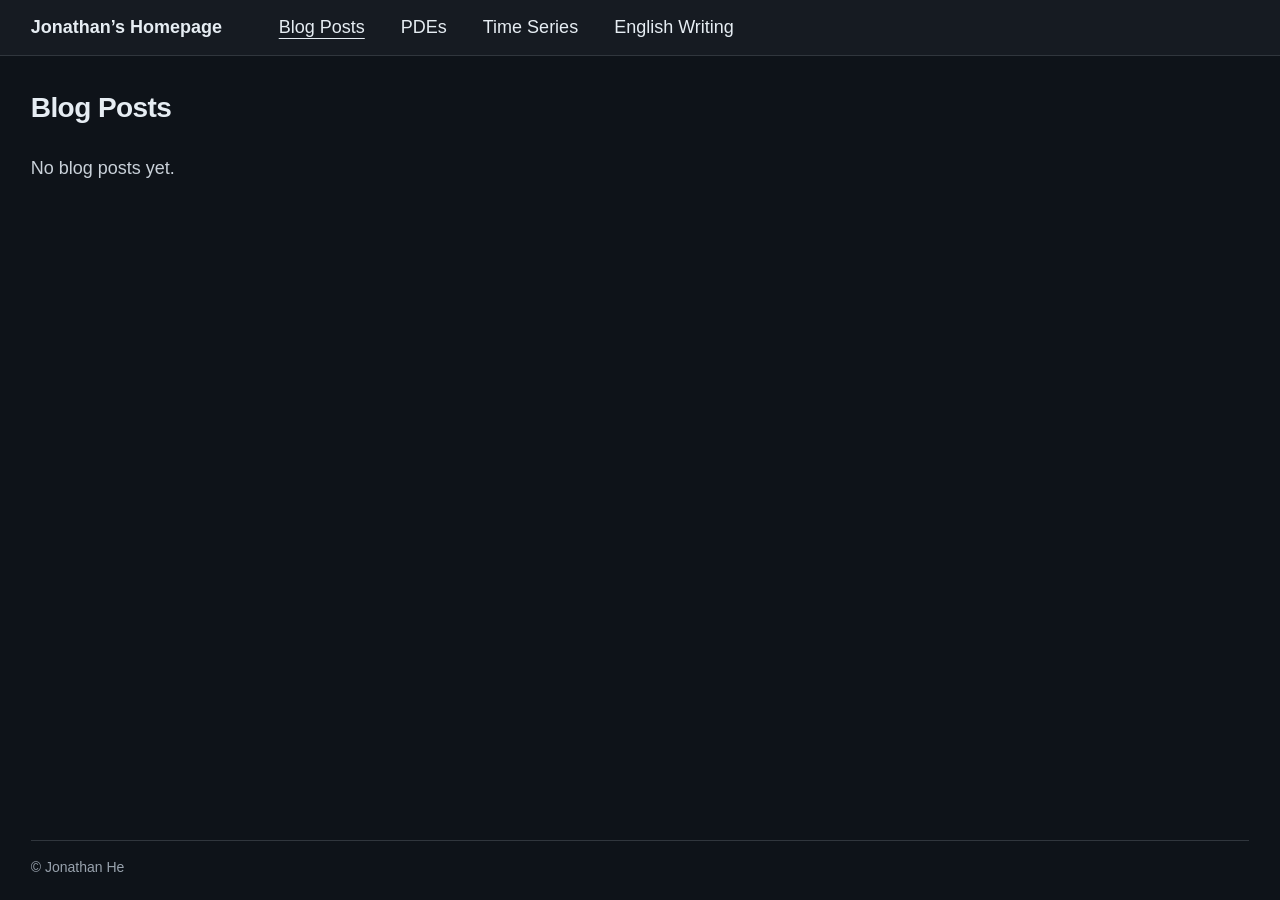
==== blog/index.html @ a3eb05ee "Add academic homepage" ====
<!doctype html>
<html lang="en">
<head>
  <meta charset="utf-8">
  <meta name="viewport" content="width=device-width, initial-scale=1">
  <title>Blog Posts · Jonathan He</title>
  <link rel="stylesheet" href="../site.css">
</head>
<body>
  <a class="skip" href="#main">Skip to content</a>
  <header class="masthead">
    <div class="wrap masthead-inner">
      <a class="wordmark" href="../index.html">Jonathan’s Homepage</a>
      <nav class="site-nav" aria-label="Main">
        <a href="../blog/index.html" aria-current="page">Blog Posts</a>
        <a href="../pdes/index.html">PDEs</a>
        <a href="../time-series/index.html">Time Series</a>
        <a href="../english-writing/index.html">English Writing</a>
      </nav>
    </div>
  </header>
  <main class="wrap section-page" id="main">
    <h1>Blog Posts</h1>
    <p>No blog posts yet.</p>
  </main>
  <footer class="wrap footer">© Jonathan He</footer>
</body>
</html>
---- site.css ----
:root {
  color-scheme: dark;
  --background: #0e1319;
  --masthead: #161b22;
  --line: #30363d;
  --heading: #e6edf3;
  --text: #c9d1d9;
  --muted: #98a2ad;
  --link: #8db9dd;
}

*, *::before, *::after { box-sizing: border-box; }

body {
  display: flex;
  flex-direction: column;
  min-height: 100vh;
  margin: 0;
  background: var(--background);
  color: var(--text);
  font: 1.125rem/1.5 Arial, Helvetica, sans-serif;
}

h1, h2, p, dl, dd { margin: 0; }

a {
  color: var(--link);
  text-decoration: none;
}

a:hover { text-decoration: underline; }

a:focus-visible {
  outline: 2px solid var(--link);
  outline-offset: 4px;
}

.wrap {
  width: min(100% - clamp(2rem, 4.8vw, 4rem), 78rem);
  margin-inline: auto;
}

.visually-hidden, .skip:not(:focus) {
  position: absolute;
  width: 1px;
  height: 1px;
  padding: 0;
  overflow: hidden;
  clip-path: inset(50%);
  white-space: nowrap;
}

.skip:focus {
  position: absolute;
  z-index: 1;
  top: 0.75rem;
  left: 1rem;
  padding: 0.4rem 0.65rem;
  background: var(--masthead);
}

.masthead {
  background: var(--masthead);
  border-bottom: 1px solid var(--line);
}

.masthead-inner {
  display: flex;
  align-items: center;
  gap: 0.65rem 2rem;
  min-height: 3.45rem;
  padding-block: 0.75rem;
}

.wordmark {
  flex: 0 0 13.5rem;
  color: var(--heading);
  font-weight: 700;
}

.site-nav {
  display: flex;
  flex-wrap: wrap;
  gap: 0.4rem clamp(1rem, 3.3vw, 2.25rem);
}

.site-nav a { color: var(--heading); }

.site-nav a[aria-current="page"] {
  text-decoration: underline;
  text-underline-offset: 0.3em;
}

.home {
  flex: 1;
  display: grid;
  grid-template-columns: 13.5rem minmax(0, 1fr);
  align-items: start;
  gap: 3rem 3rem;
  padding-block: 2.2rem 3.25rem;
}

.profile { min-width: 0; }

.monogram {
  display: grid;
  place-items: center;
  width: min(100%, 10.9rem);
  aspect-ratio: 1;
  border: 1px solid var(--heading);
  border-radius: 50%;
  background: #1a232d;
  box-shadow: inset 0 0 0 5px var(--background);
  color: var(--heading);
  font-size: 2.75rem;
  font-weight: 700;
  letter-spacing: -0.07em;
}

.profile h2 {
  margin-top: 0.55rem;
  color: var(--heading);
  font-size: 1.125rem;
  line-height: 1.45;
}

.profile-bio {
  margin-top: 0.6rem;
  color: var(--muted);
  font-size: 0.875rem;
}

.profile-details {
  display: grid;
  gap: 0.55rem;
  margin-top: 1.25rem;
  color: var(--heading);
  font-size: 0.875rem;
  line-height: 1.4;
}

.profile-details > div {
  display: grid;
  grid-template-columns: 0.9rem minmax(0, 1fr);
  column-gap: 0.6rem;
}

.profile-details dt { grid-area: 1 / 1 / 2 / 2; }
.profile-details dd { grid-column: 2; overflow-wrap: anywhere; }
.profile-details a { color: var(--muted); }
.profile-details a:hover { color: var(--link); }

.icon {
  position: relative;
  display: inline-grid;
  place-items: center;
  width: 0.875rem;
  height: 0.875rem;
  color: var(--muted);
  vertical-align: -0.06em;
}

.pin {
  width: 0.63rem;
  height: 0.63rem;
  margin-left: 0.12rem;
  border-radius: 50% 50% 50% 10%;
  background: var(--heading);
  transform: rotate(-45deg);
}

.pin::after {
  width: 0.24rem;
  height: 0.24rem;
  border-radius: 50%;
  background: var(--background);
  content: "";
}

.university {
  color: var(--heading);
  font-size: 0.74rem;
  line-height: 1;
  border-bottom: 1px solid currentColor;
}

.university::before {
  position: absolute;
  top: 0;
  width: 100%;
  height: 0.26rem;
  background: currentColor;
  clip-path: polygon(50% 0, 100% 82%, 100% 100%, 0 100%, 0 82%);
  content: "";
}

.envelope {
  height: 0.64rem;
  border: 1px solid currentColor;
  border-radius: 2px;
  overflow: hidden;
}

.envelope::after {
  position: absolute;
  top: -0.4rem;
  width: 0.76rem;
  height: 0.76rem;
  border: 1px solid currentColor;
  transform: rotate(45deg);
  content: "";
}

.code {
  font: 700 0.68rem/1 monospace;
}

.linkedin {
  border-radius: 2px;
  background: #1685b3;
  color: #0e1319;
  font: 700 0.68rem/1 Arial, sans-serif;
}

.article h1, .section-page h1 {
  margin-bottom: 1.9rem;
  color: var(--heading);
  font-size: 1.75rem;
  line-height: 1.2;
  letter-spacing: -0.02em;
}

.article section { margin-top: 2.6rem; }

.article h2 {
  margin-bottom: 0.9rem;
  padding-bottom: 0.55rem;
  border-bottom: 1px solid var(--line);
  color: var(--heading);
  font-size: 1.42rem;
  line-height: 1.3;
  letter-spacing: -0.015em;
}

.article ul {
  margin: 0;
  padding-inline-start: 2.2rem;
}

.article li + li { margin-top: 0.6rem; }

.footer {
  padding-block: 1rem 1.4rem;
  border-top: 1px solid var(--line);
  color: var(--muted);
  font-size: 0.875rem;
}

.section-page {
  flex: 1;
  padding-block: 2.2rem 3.25rem;
}

@media (max-width: 52rem) {
  .masthead-inner { flex-wrap: wrap; }
  .wordmark { flex-basis: auto; }
  .home { column-gap: 1.75rem; }
}

@media (max-width: 40rem) {
  .masthead-inner { flex-direction: column; align-items: flex-start; }
  .site-nav { font-size: 0.94rem; }
  .home { grid-template-columns: minmax(0, 1fr); row-gap: 2rem; }
  .profile {
    display: grid;
    grid-template-columns: 3.8rem minmax(0, 1fr);
    align-items: center;
    column-gap: 0.85rem;
    padding-bottom: 1.6rem;
    border-bottom: 1px solid var(--line);
  }
  .monogram { grid-row: span 2; font-size: 1.35rem; box-shadow: none; }
  .profile h2, .profile-bio { margin: 0; }
  .profile-details { grid-column: 1 / -1; }
  .article h1 { margin-bottom: 1rem; }
  .article section { margin-top: 1.8rem; }
}
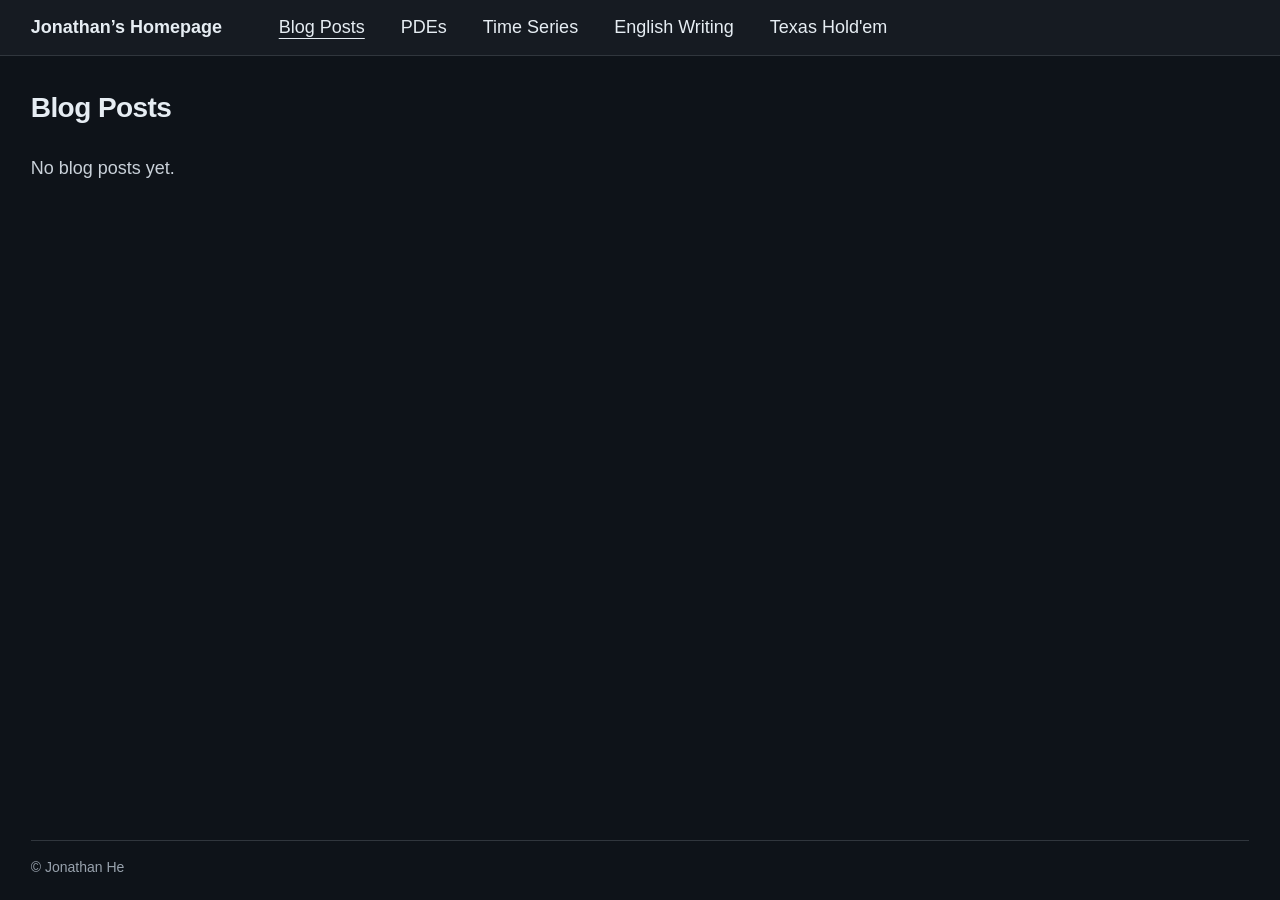
==== commit 78c2c1dc: "Add nature essay and Texas Hold’em guide" ====
--- a/blog/index.html
+++ b/blog/index.html
@@ -16,6 +16,7 @@
         <a href="../pdes/index.html">PDEs</a>
         <a href="../time-series/index.html">Time Series</a>
         <a href="../english-writing/index.html">English Writing</a>
+        <a href="../texas-holdem/index.html">Texas Hold'em</a>
       </nav>
     </div>
   </header>
--- a/site.css
+++ b/site.css
@@ -86,7 +86,7 @@
 
 .site-nav a { color: var(--heading); }
 
-.site-nav a[aria-current="page"] {
+.site-nav a[aria-current] {
   text-decoration: underline;
   text-underline-offset: 0.3em;
 }
@@ -261,6 +261,69 @@
   padding-block: 2.2rem 3.25rem;
 }
 
+.essay-index {
+  margin: 0;
+  padding-inline-start: 1.25rem;
+}
+
+.essay-index li + li { margin-top: 0.65rem; }
+
+.essay {
+  max-width: 70ch;
+  line-height: 1.65;
+}
+
+.essay p { margin-block: 0 1em; }
+
+.essay .essay-parent {
+  margin-bottom: 0.75rem;
+  font-size: 0.875rem;
+}
+
+.essay h2 {
+  margin: 1.5em 0 0.65em;
+  color: var(--heading);
+  font-size: 1.28rem;
+  line-height: 1.35;
+}
+
+.essay blockquote {
+  margin: 0 0 1.25em;
+  padding-inline-start: 1em;
+  border-inline-start: 2px solid var(--line);
+}
+
+.essay blockquote p { margin: 0; }
+
+.essay-references {
+  margin: 0;
+  padding-inline-start: 1.25rem;
+}
+
+.essay-references li + li { margin-top: 0.5em; }
+
+.essay .note-back {
+  font-size: 0.875em;
+}
+
+.guide-summary { max-width: 68ch; }
+
+.guide-link {
+  margin-block: 1rem 1.4rem;
+}
+
+.guide-link a {
+  text-decoration: underline;
+  text-underline-offset: 0.2em;
+}
+
+.guide-reader {
+  display: block;
+  width: min(100%, 60rem);
+  height: clamp(25rem, 75vh, 56rem);
+  border: 1px solid var(--line);
+}
+
 @media (max-width: 52rem) {
   .masthead-inner { flex-wrap: wrap; }
   .wordmark { flex-basis: auto; }
@@ -270,6 +333,7 @@
 @media (max-width: 40rem) {
   .masthead-inner { flex-direction: column; align-items: flex-start; }
   .site-nav { font-size: 0.94rem; }
+  .guide-reader { display: none; }
   .home { grid-template-columns: minmax(0, 1fr); row-gap: 2rem; }
   .profile {
     display: grid;
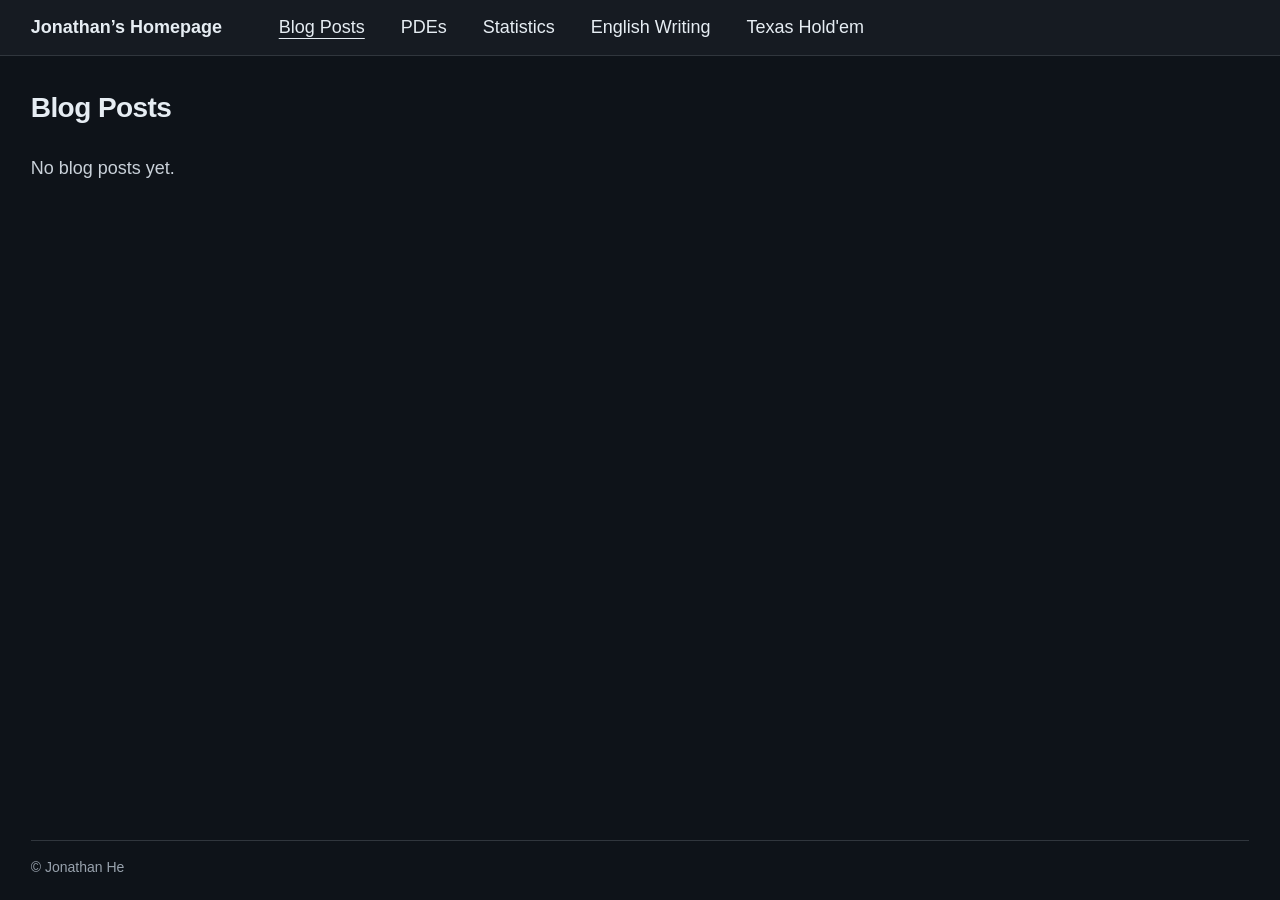
==== commit 5ba38035: "Organize statistics topics and link academic interests" ====
--- a/blog/index.html
+++ b/blog/index.html
@@ -14,7 +14,7 @@
       <nav class="site-nav" aria-label="Main">
         <a href="../blog/index.html" aria-current="page">Blog Posts</a>
         <a href="../pdes/index.html">PDEs</a>
-        <a href="../time-series/index.html">Time Series</a>
+        <a href="../statistics/index.html">Statistics</a>
         <a href="../english-writing/index.html">English Writing</a>
         <a href="../texas-holdem/index.html">Texas Hold'em</a>
       </nav>
--- a/site.css
+++ b/site.css
@@ -259,6 +259,19 @@
 .section-page {
   flex: 1;
   padding-block: 2.2rem 3.25rem;
+}
+
+.pde-navigation {
+  display: flex;
+  flex-wrap: wrap;
+  gap: 0.5rem 1.4rem;
+  margin-top: 1rem;
+}
+
+.pde-resource-note {
+  display: block;
+  color: var(--muted);
+  font-size: 0.875rem;
 }
 
 .essay-index {
